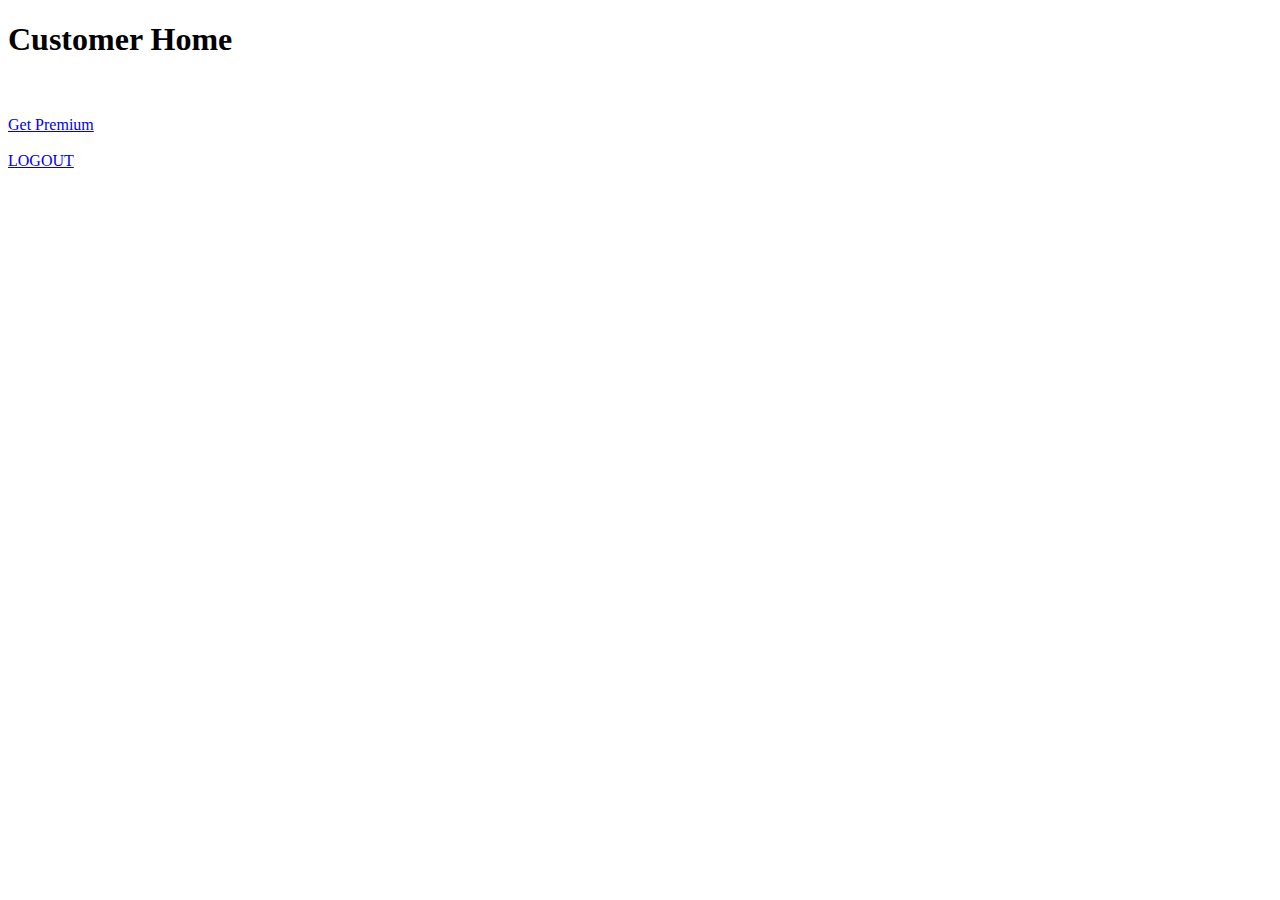
==== src/main/resources/templates/customerhome.html @ aa4b2052 "TUNEHUBAPP" ====
<!DOCTYPE html>
<html>
<head>
<meta charset="ISO-8859-1">
<title>Insert title here</title>
</head>
<body>

<h1>Customer Home</h1><br><br>

<a href="pay"> Get Premium</a><br><br>
<a href="logout">LOGOUT</a>

</body>
</html>
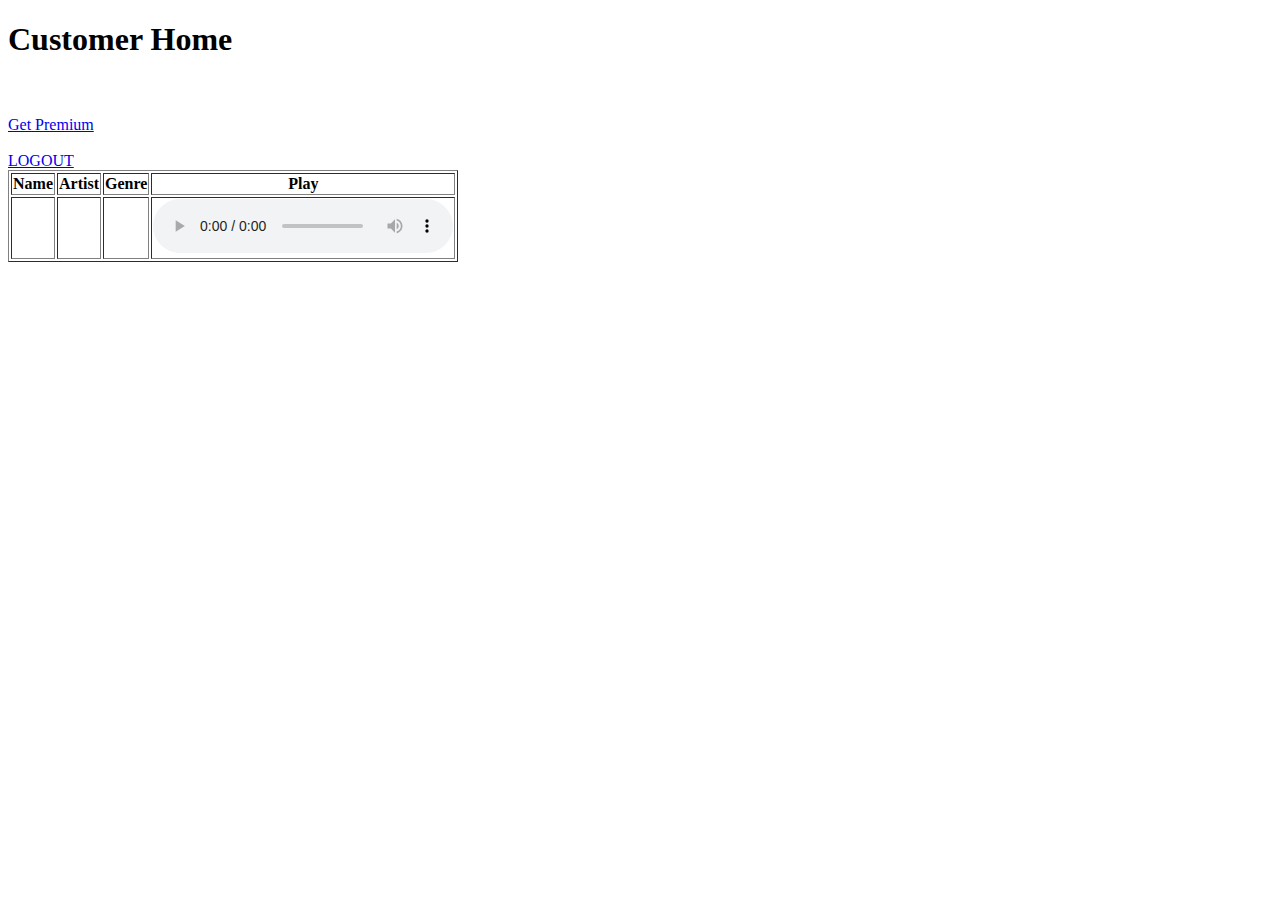
==== commit 3a6183d3: "2nd Version of TuneHub" ====
--- a/src/main/resources/templates/customerhome.html
+++ b/src/main/resources/templates/customerhome.html
@@ -7,9 +7,36 @@
 <body>
 
 <h1>Customer Home</h1><br><br>
-
+<div th:unless="${isPremium}" class="non-premium">
 <a href="pay"> Get Premium</a><br><br>
 <a href="logout">LOGOUT</a>
+</div>
+
+<div th:if="${isPremium}" class="premium">
+<table border="1">
+<thead>
+    <tr>
+    <th>Name</th>
+    <th>Artist</th>
+    <th>Genre</th>
+    <th>Play</th>
+    </tr>
+</thead>
+<tbody>
+    <tr th:each="song:${songs}">
+    <td th:text="${song.name}"></td>
+    <td th:text="${song.artist}"></td>
+    <td th:text="${song.genre}"></td>
+    <td>
+     <audio controls>
+       <source th:src="${song.link}" type="audio/mpeg">
+     </audio>
+    </td>
+    </tr>
+</tbody>
+
+</table>
+</div>
 
 </body>
 </html>